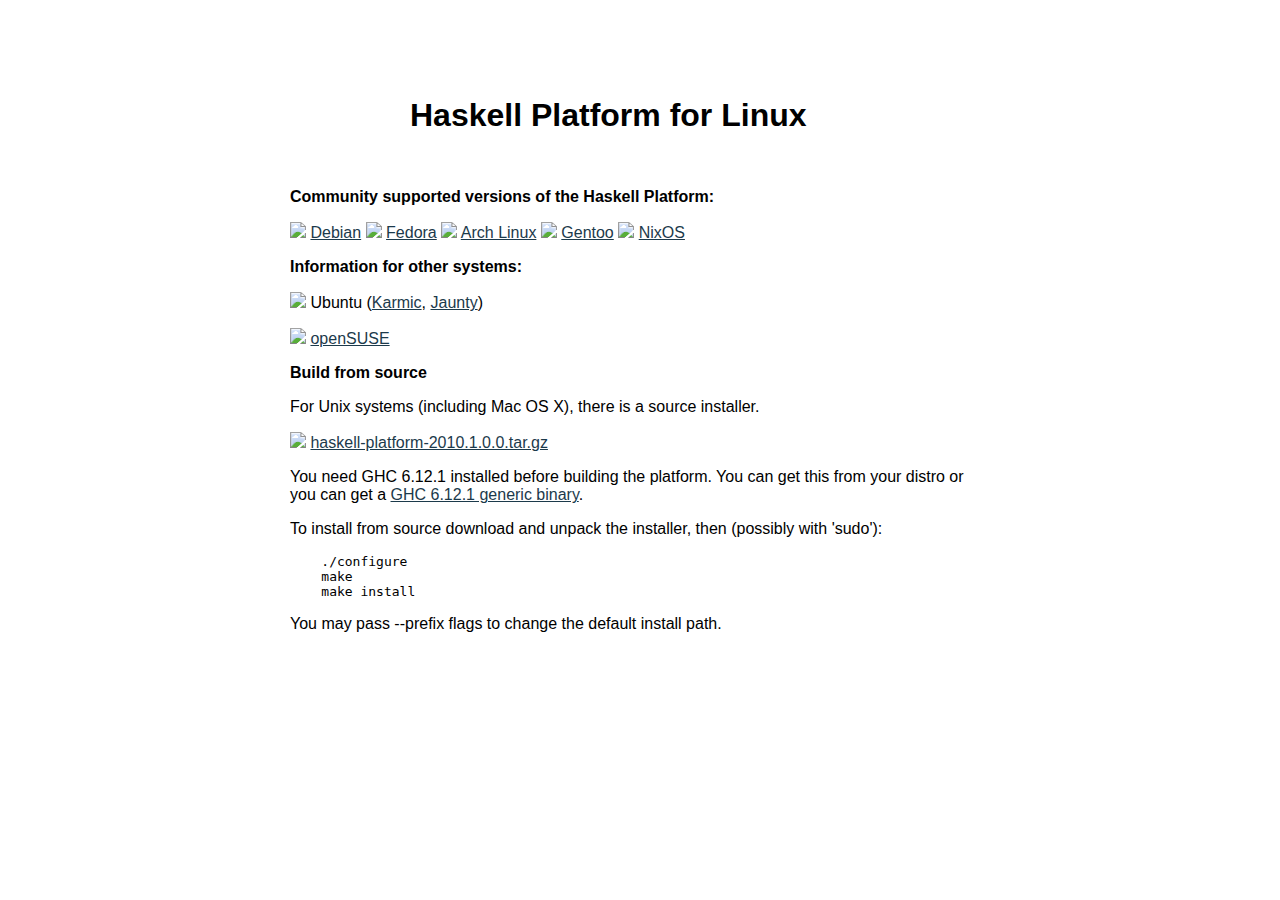
==== download-website/linux.html @ cce64898 "Add google site tracking info" ====
<!DOCTYPE html PUBLIC "-//W3C//DTD XHTML 1.0 Transitional//EN" "http://www.w3.org/TR/xhtml1/DTD/xhtml1-transitional.dtd">
<html xmlns="http://www.w3.org/1999/xhtml">
<head>
  <title>Haskell Platform for Linux</title>
  <meta http-equiv="Content-Type" content="text/html; charset=utf-8" />
  <meta name="generator" content="pandoc" />
  <meta name="date" content="" />
  <link rel="stylesheet" href="style-info.css" type="text/css" />
</head>
<body>
<h1 class="title">Haskell Platform for Linux</h1>
<p
><strong
  >Community supported versions of the Haskell Platform:</strong
  ></p
><p
><img src="http://hackage.haskell.org/platform/icons/debian.png"
   /> <a href="http://packages.debian.org/sid/haskell-platform"
  >Debian</a
  > <img src="http://hackage.haskell.org/platform/icons/fedora.png"
   /> <a href="https://admin.fedoraproject.org/pkgdb/acls/name/haskell-platform"
  >Fedora</a
  > <img src="http://hackage.haskell.org/platform/icons/arch.png"
   /> <a href="http://aur.archlinux.org/packages.php?ID=26279"
  >Arch Linux</a
  > <img src="http://hackage.haskell.org/platform/icons/gentoo.png"
   /> <a href="http://www.haskell.org/haskellwiki/Gentoo/HaskellPlatform"
  >Gentoo</a
  > <img src="http://hackage.haskell.org/platform/icons/nixos.png"
   /> <a href="http://hydra.nixos.org/job/nixpkgs/trunk/haskellPackages_ghc6102.haskellPlatform/jobstatus"
  >NixOS</a
  ></p
><p
><strong
  >Information for other systems:</strong
  ></p
><p
><img src="http://hackage.haskell.org/platform/icons/ubuntu.png"
   /> Ubuntu (<a href="http://davidsiegel.org/haskell-platform-in-karmic-koala/"
  >Karmic</a
  >, <a href="http://sitr.us/2009/07/02/how-to-install-haskell-platform-on-ubuntu-jaunty.html"
  >Jaunty</a
  >)</p
><p
><img src="http://hackage.haskell.org/platform/icons/opensuse.png"
   /> <a href="http://en.opensuse.org/Packaging/Haskell"
  >openSUSE</a
  ></p
><p
><strong
  >Build from source</strong
  ></p
><p
>For Unix systems (including Mac OS X), there is a source installer.</p
><p
><img src="http://hackage.haskell.org/platform/icons/source.png"
   /> <a href="http://hackage.haskell.org/platform/2010.1.0.0/haskell-platform-2010.1.0.0.tar.gz" onClick="javascript: pageTracker._trackPageview('/downloads/source'); ">haskell-platform-2010.1.0.0.tar.gz</a></p
><p
>You need GHC 6.12.1 installed before building the platform. You can get this from your distro or you can get a <a href="http://haskell.org/ghc/download_ghc_6_12_1.html#distros"
  >GHC 6.12.1 generic binary</a
  >.</p
><p
>To install from source download and unpack the installer, then (possibly with 'sudo'):</p
><pre
><code
  >    ./configure
    make
    make install
</code
  ></pre
><p
>You may pass --prefix flags to change the default install path.</p
><script type="text/javascript">
var gaJsHost = (("https:" == document.location.protocol) ? "https://ssl." : " http://www.");
document.write(unescape("%3Cscript src='" + gaJsHost + "google-analytics.com/ga.js' type='text/javascript'%3E%3C/script%3E"));
</script>
<script type="text/javascript">
try {
var pageTracker = _gat._getTracker("UA-15375175-1");
pageTracker._trackPageview();
} catch(err) {}</script>
</body>
</html>
---- download-website/style-info.css ----
html, body, div { margin:0; padding:0; }

body { font-family: Helvetica, Arial, sans-serif; font-size: 1em;
       width: 700px;
       margin: 4em auto;
     }

h1.title {
    width: 580px;
    height: 103px;
    line-height: 103px;
    background: url(Platform.png) no-repeat center left;
    padding: 0 0 0 120px;
    font-size: 200%;
    vertical-align: middle;
}

img { border: 0; }

a { color: #1c3a4b; }
a:hover { color: #2090cd; }

#wrap {
    background: url(bind-raw.png) no-repeat;
    background-position: top right;
}
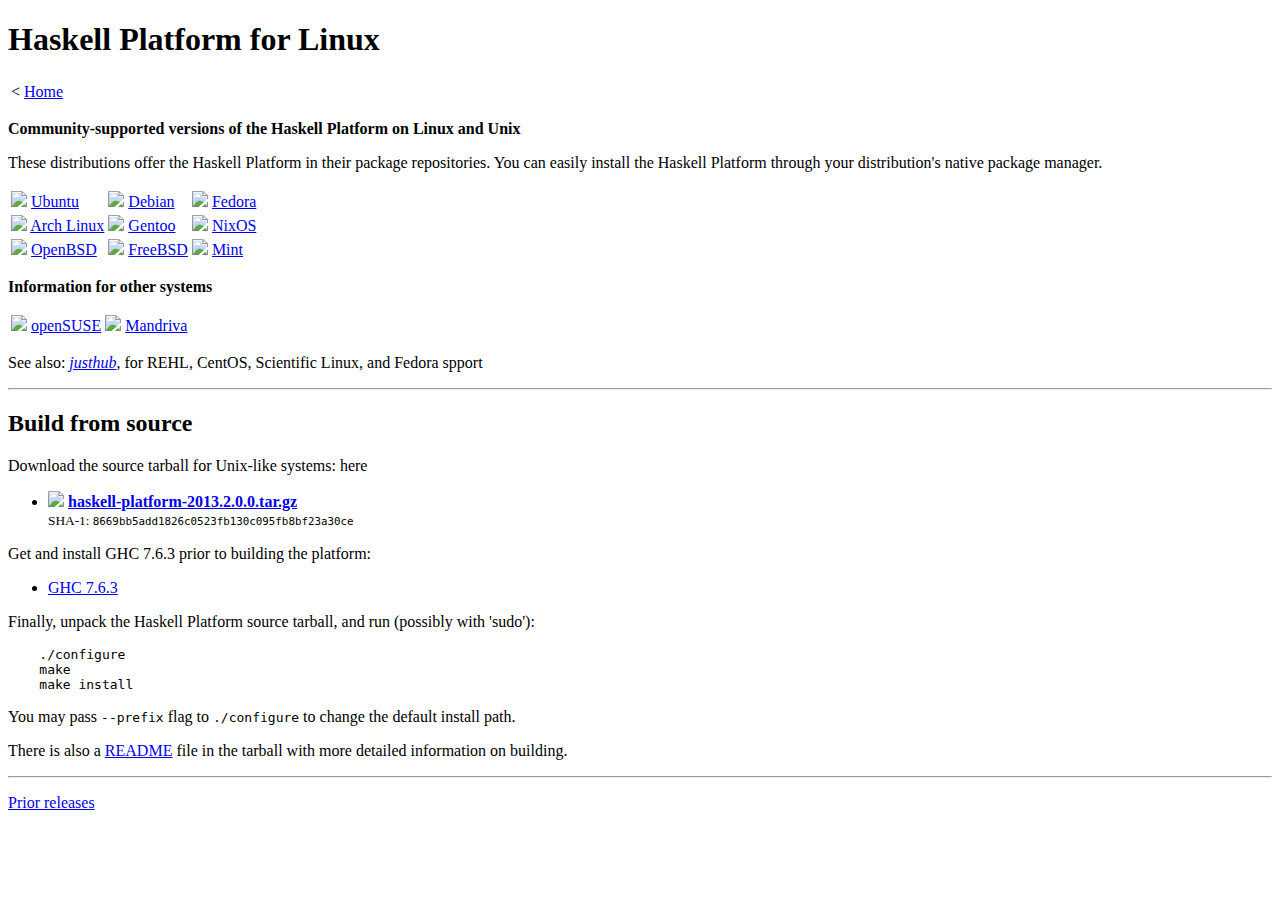
==== commit 7b5da9e9: "fix links to justhub www.justhub.org not working, updated to justhub.org" ====
--- a/download-website/linux.html
+++ b/download-website/linux.html
@@ -1,76 +1,89 @@
 <!DOCTYPE html PUBLIC "-//W3C//DTD XHTML 1.0 Transitional//EN" "http://www.w3.org/TR/xhtml1/DTD/xhtml1-transitional.dtd">
 <html xmlns="http://www.w3.org/1999/xhtml">
 <head>
+  <meta http-equiv="Content-Type" content="text/html; charset=utf-8" />
+  <meta http-equiv="Content-Style-Type" content="text/css" />
+  <meta name="generator" content="pandoc" />
   <title>Haskell Platform for Linux</title>
-  <meta http-equiv="Content-Type" content="text/html; charset=utf-8" />
-  <meta name="generator" content="pandoc" />
-  <meta name="date" content="" />
-  <link rel="stylesheet" href="style-info.css" type="text/css" />
+  <link rel="stylesheet" href="style.css" type="text/css" />
+  <link rel="SHORTCUT ICON" href="images/Haskell-Logo-Boxed-32.png"/>
 </head>
 <body>
+<div id="header">
 <h1 class="title">Haskell Platform for Linux</h1>
-<p
-><strong
-  >Community supported versions of the Haskell Platform:</strong
-  ></p
-><p
-><img src="http://hackage.haskell.org/platform/icons/debian.png"
-   /> <a href="http://packages.debian.org/sid/haskell-platform"
-  >Debian</a
-  > <img src="http://hackage.haskell.org/platform/icons/fedora.png"
-   /> <a href="https://admin.fedoraproject.org/pkgdb/acls/name/haskell-platform"
-  >Fedora</a
-  > <img src="http://hackage.haskell.org/platform/icons/arch.png"
-   /> <a href="http://aur.archlinux.org/packages.php?ID=26279"
-  >Arch Linux</a
-  > <img src="http://hackage.haskell.org/platform/icons/gentoo.png"
-   /> <a href="http://www.haskell.org/haskellwiki/Gentoo/HaskellPlatform"
-  >Gentoo</a
-  > <img src="http://hackage.haskell.org/platform/icons/nixos.png"
-   /> <a href="http://hydra.nixos.org/job/nixpkgs/trunk/haskellPackages_ghc6102.haskellPlatform/jobstatus"
-  >NixOS</a
-  ></p
-><p
-><strong
-  >Information for other systems:</strong
-  ></p
-><p
-><img src="http://hackage.haskell.org/platform/icons/ubuntu.png"
-   /> Ubuntu (<a href="http://davidsiegel.org/haskell-platform-in-karmic-koala/"
-  >Karmic</a
-  >, <a href="http://sitr.us/2009/07/02/how-to-install-haskell-platform-on-ubuntu-jaunty.html"
-  >Jaunty</a
-  >)</p
-><p
-><img src="http://hackage.haskell.org/platform/icons/opensuse.png"
-   /> <a href="http://en.opensuse.org/Packaging/Haskell"
-  >openSUSE</a
-  ></p
-><p
-><strong
-  >Build from source</strong
-  ></p
-><p
->For Unix systems (including Mac OS X), there is a source installer.</p
-><p
-><img src="http://hackage.haskell.org/platform/icons/source.png"
-   /> <a href="http://hackage.haskell.org/platform/2010.1.0.0/haskell-platform-2010.1.0.0.tar.gz" onClick="javascript: pageTracker._trackPageview('/downloads/source'); ">haskell-platform-2010.1.0.0.tar.gz</a></p
-><p
->You need GHC 6.12.1 installed before building the platform. You can get this from your distro or you can get a <a href="http://haskell.org/ghc/download_ghc_6_12_1.html#distros"
-  >GHC 6.12.1 generic binary</a
-  >.</p
-><p
->To install from source download and unpack the installer, then (possibly with 'sudo'):</p
-><pre
-><code
-  >    ./configure
+</div>
+<table>
+<tbody>
+<tr class="odd">
+<td align="left">&lt; <a href="index.html">Home</a></td>
+</tr>
+</tbody>
+</table>
+<p><strong>Community-supported versions of the Haskell Platform on Linux and Unix</strong></p>
+<p>These distributions offer the Haskell Platform in their package repositories. You can easily install the Haskell Platform through your distribution's native package manager.</p>
+<table>
+<tbody>
+<tr class="odd">
+<td align="left"><img src="icons/ubuntu.png" /> <a href="http://packages.ubuntu.com/haskell-platform">Ubuntu</a></td>
+<td align="left"><img src="icons/debian.png" /> <a href="http://packages.debian.org/haskell-platform">Debian</a></td>
+<td align="left"><img src="icons/fedora.png" /> <a href="https://admin.fedoraproject.org/community/?package=haskell-platform#package_maintenance">Fedora</a></td>
+</tr>
+<tr class="even">
+<td align="left"><img src="icons/arch.png" /> <a href="http://www.archlinux.org/packages/extra/i686/haskell-platform/">Arch Linux</a></td>
+<td align="left"><img src="icons/gentoo.png" /> <a href="http://www.haskell.org/haskellwiki/Gentoo/HaskellPlatform">Gentoo</a></td>
+<td align="left"><img src="icons/nixos.png" /> <a href="http://hydra.nixos.org/job/nixpkgs/trunk/haskellPlatform">NixOS</a></td>
+</tr>
+<tr class="odd">
+<td align="left"><img src="icons/openbsd.png" /> <a href="http://openports.se/meta/haskell-platform">OpenBSD</a></td>
+<td align="left"><img src="icons/freebsd.png" /> <a href="http://www.freshports.org/devel/hs-haskell-platform/">FreeBSD</a></td>
+<td align="left"><img src="icons/mint.png" /> <a href="http://community.linuxmint.com/software/view/haskell-platform">Mint</a></td>
+</tr>
+</tbody>
+</table>
+<p><strong>Information for other systems</strong></p>
+<table>
+<tbody>
+<tr class="odd">
+<td align="left"><img src="icons/opensuse.png" /> <a href="https://build.opensuse.org/project/show?project=devel:languages:haskell">openSUSE</a></td>
+<td align="left"><img src="icons/mandriva.png" /> <a href="http://wiki.mandriva.com/en/Development/Tasks/Packaging/Policies/Haskell">Mandriva</a></td>
+</tr>
+</tbody>
+</table>
+<p>See also: <em><a href="http://justhub.org/">justhub</a></em>, for REHL, CentOS, Scientific Linux, and Fedora spport</p>
+<hr />
+<h2 id="build-from-source">Build from source</h2>
+<p>Download the source tarball for Unix-like systems: here</p>
+<ul>
+<li><img src="icons/source.png" /> <strong><a href="http://lambda.haskell.org/platform/download/2013.2.0.0/haskell-platform-2013.2.0.0.tar.gz" onClick="javascript: pageTracker._trackPageview('/downloads/source'); ">haskell-platform-2013.2.0.0.tar.gz</a></strong> <br /><small>SHA-1: <code>8669bb5add1826c0523fb130c095fb8bf23a30ce</code></small></li>
+</ul>
+<p>Get and install GHC 7.6.3 prior to building the platform:</p>
+<ul>
+<li><a href="http://www.haskell.org/ghc/download_ghc_7_6_3">GHC 7.6.3</a></li>
+</ul>
+<p>Finally, unpack the Haskell Platform source tarball, and run (possibly with 'sudo'):</p>
+<pre><code>    ./configure
     make
-    make install
-</code
-  ></pre
-><p
->You may pass --prefix flags to change the default install path.</p
-><script type="text/javascript">
+    make install</code></pre>
+<p>You may pass <tt>--prefix</tt> flag to <tt>./configure</tt> to change the default install path.</p>
+<p>There is also a <a href="https://github.com/haskell/haskell-platform/blob/master/src/generic/tarball/README">README</a> file in the tarball with more detailed information on building.</p>
+<!--
+**Build from cabal**
+
+If you already have a reasonable Haskell development environment with
+GHC 7.0.2 or later and cabal-install, you can build the platform from the Cabal
+package alone.
+
+![](icons/cabal.png)
+<a href="2010.2.0.0/cabal/haskell-platform-2010.2.0.0.tar.gz" onClick="javascript: pageTracker._trackPageview('/downloads/cabal'); ">Haskell Platform Cabal Package</a>
+
+To install, unpack the cabal tarball, and run:
+
+        cabal install
+ -->
+
+<hr />
+<p><a href="prior.html">Prior releases</a></p>
+<script type="text/javascript">
 var gaJsHost = (("https:" == document.location.protocol) ? "https://ssl." : " http://www.");
 document.write(unescape("%3Cscript src='" + gaJsHost + "google-analytics.com/ga.js' type='text/javascript'%3E%3C/script%3E"));
 </script>
@@ -81,4 +94,3 @@
 } catch(err) {}</script>
 </body>
 </html>
-
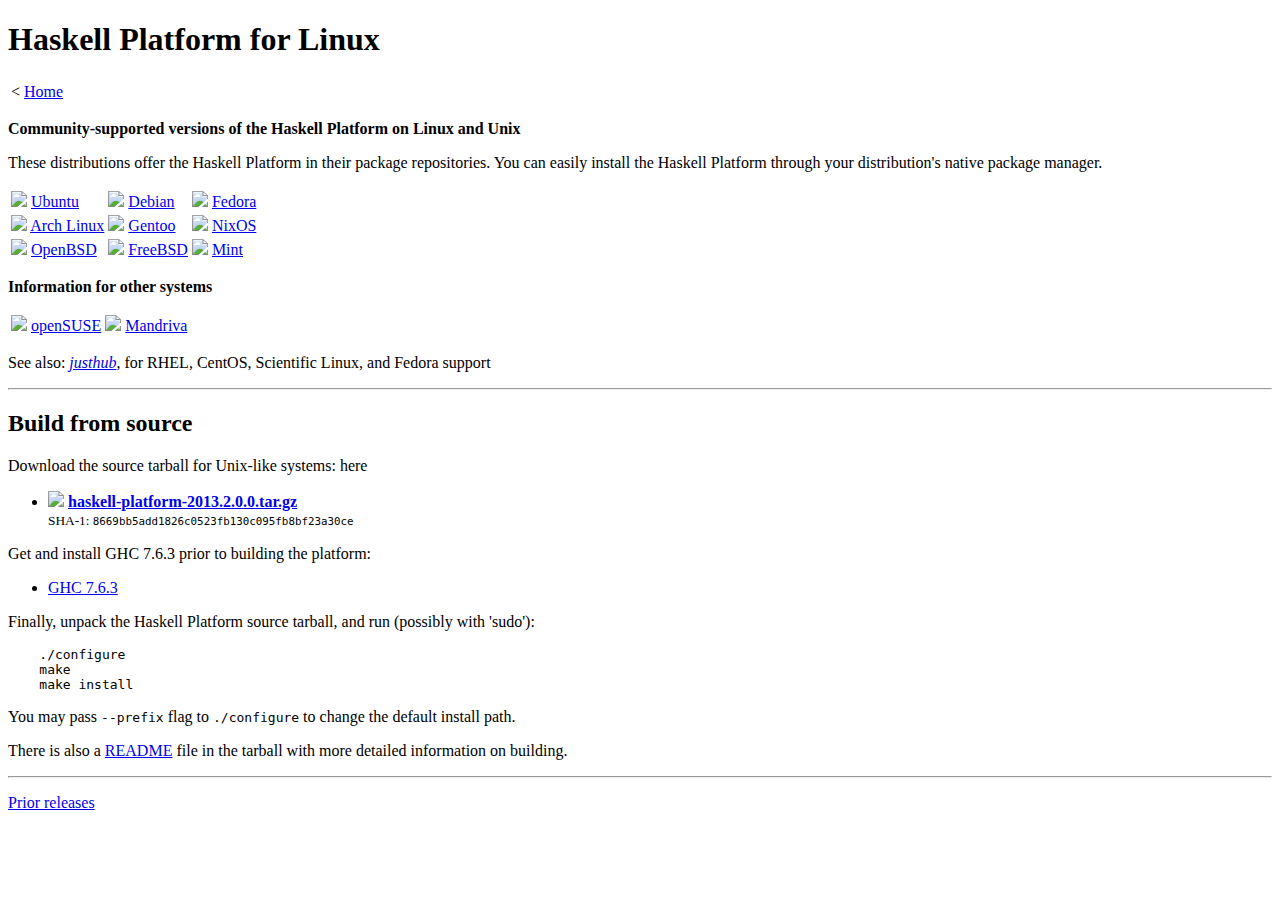
==== commit b7e1caf6: "Fix Fedora link and some typos on linux.html" ====
--- a/download-website/linux.html
+++ b/download-website/linux.html
@@ -26,7 +26,7 @@
 <tr class="odd">
 <td align="left"><img src="icons/ubuntu.png" /> <a href="http://packages.ubuntu.com/haskell-platform">Ubuntu</a></td>
 <td align="left"><img src="icons/debian.png" /> <a href="http://packages.debian.org/haskell-platform">Debian</a></td>
-<td align="left"><img src="icons/fedora.png" /> <a href="https://admin.fedoraproject.org/community/?package=haskell-platform#package_maintenance">Fedora</a></td>
+<td align="left"><img src="icons/fedora.png" /> <a href="https://apps.fedoraproject.org/packages/haskell-platform">Fedora</a></td>
 </tr>
 <tr class="even">
 <td align="left"><img src="icons/arch.png" /> <a href="http://www.archlinux.org/packages/extra/i686/haskell-platform/">Arch Linux</a></td>
@@ -49,7 +49,7 @@
 </tr>
 </tbody>
 </table>
-<p>See also: <em><a href="http://justhub.org/">justhub</a></em>, for REHL, CentOS, Scientific Linux, and Fedora spport</p>
+<p>See also: <em><a href="http://www.justhub.org/">justhub</a></em>, for RHEL, CentOS, Scientific Linux, and Fedora support</p>
 <hr />
 <h2 id="build-from-source">Build from source</h2>
 <p>Download the source tarball for Unix-like systems: here</p>
